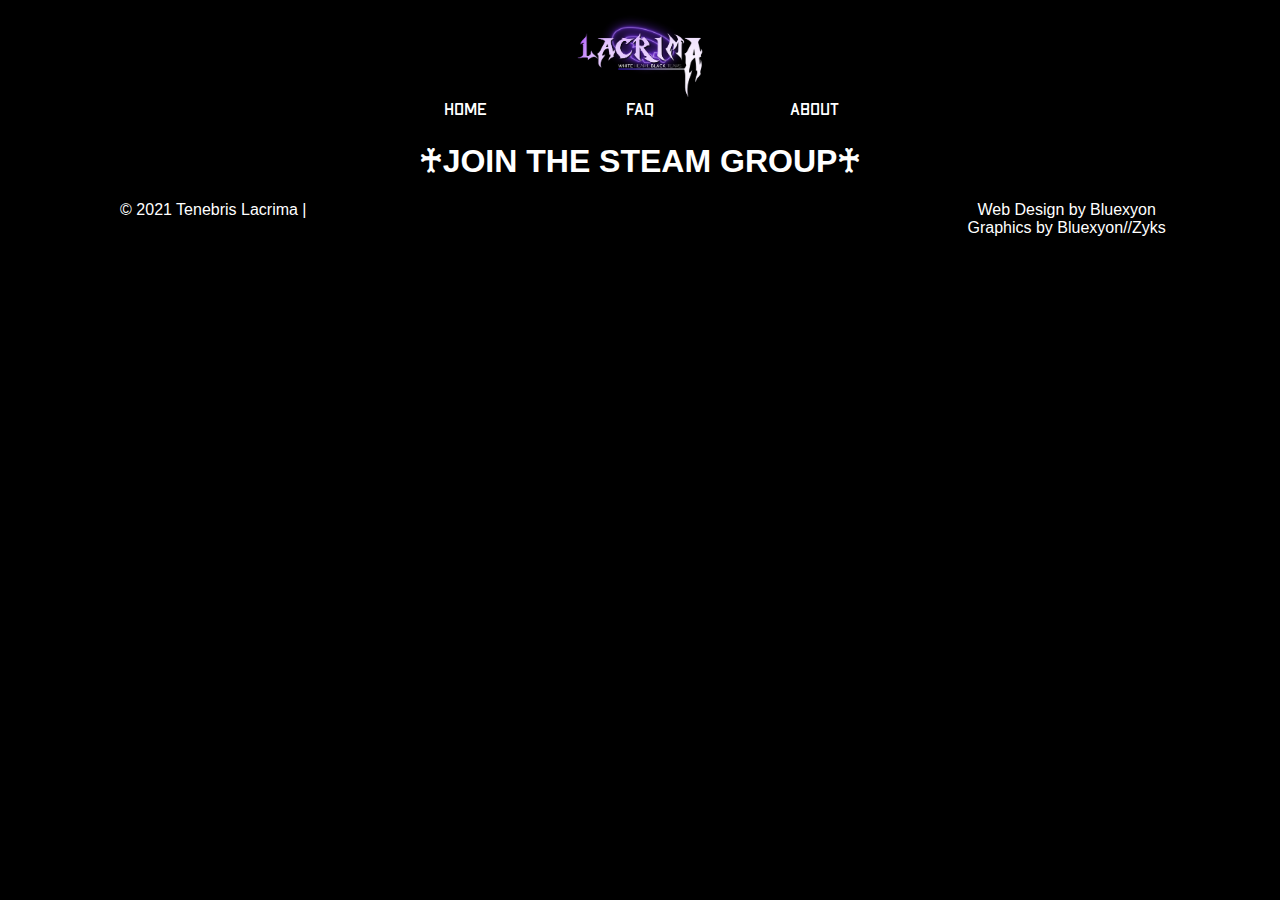
==== index.html @ 18a8a637 "Start" ====
<html lang="en">
<head>
    <meta charset="UTF-8">
    <meta http-equiv="X-UA-Compatible" content="IE=edge">
    <meta name="viewport" content="width=device-width, initial-scale=1.0">
    <title>TENEBRIS LACRIMA</title>
    <link rel="stylesheet" href="./css/main.css">
    <link rel="stylesheet" href="./css/index.css">
</head>
<body>
    <img id="LOGO" src="./img/index/logoname.png" alt="LOGO">
    <nav class="navigation">
        <div>
            <a href="index.html">HOME</a>
            <a href="">FAQ</a>
            <a href="about.html">ABOUT</a>
        </div>
    </nav>
</body>
<main>
    <img src="" alt="">
    <h1><a href="https://steamcommunity.com/groups/TenebrisLacrima">♰JOIN THE STEAM GROUP♰</a></h1>
</main>
<footer>
    <div>
        © 2021 Tenebris Lacrima |
    </div>
    <div id="madeby">
        Web Design by Bluexyon
        <br>
        Graphics by Bluexyon//Zyks
    </div>
</footer>
</html>
---- css/main.css ----
{
    border: solid 1px white;
}
@font-face
        {font-family: OHno; src: url("../fonts/ApexMk2-Regular.otf");}

html{
    background-color: black;
    font-family: Sans-Serif;
    color: white;
}
html a{
    color: white;
    text-decoration: none;
}
body{
    margin: 0;
}
#LOGO{
    display: block;
    margin-left: auto;
    margin-right: auto;   
    width: 10%;
}

.navigation{
    overflow: hidden;
    display: grid;
    grid-template-columns: auto auto auto;
}
.navigation div{
    grid-column: 2/3;
    display: grid;
    grid-template-columns: 1fr 1fr 1fr;
}
.navigation a{
    font-family: OHno, sans-serif;
    color: white;
    text-align: center;
    text-decoration: none;
    font-size: 17px;
}
.navigation a:hover{
    color:#8D5BFF;
}

footer{
    text-align: center;
    display: grid;
    grid-template-columns: 1fr 1fr 1fr;
}

#madeby{
    grid-column: 3/4;
    text-align: center;
}
---- css/index.css ----
h1{
    text-align: center;
}
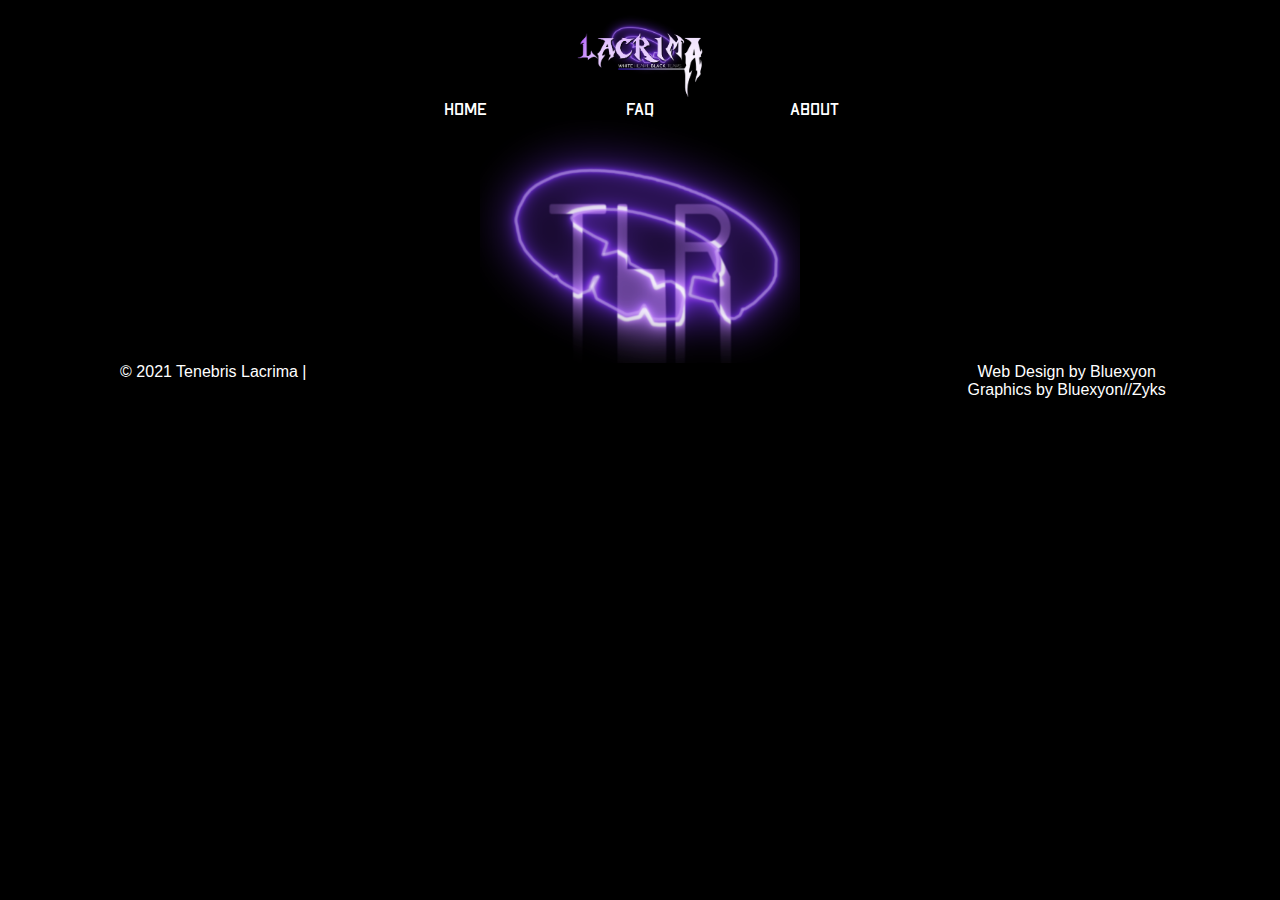
==== commit 0ee246f6: "I have no clue what I'm doing" ====
--- a/index.html
+++ b/index.html
@@ -6,9 +6,10 @@
     <title>TENEBRIS LACRIMA</title>
     <link rel="stylesheet" href="./css/main.css">
     <link rel="stylesheet" href="./css/index.css">
+    <link rel="shortcut icon" type="image/jpg" href="./img/logo.png"/>
 </head>
 <body>
-    <img id="LOGO" src="./img/index/logoname.png" alt="LOGO">
+    <img id="LOGO" src="./img/logoname.png" alt="LOGO">
     <nav class="navigation">
         <div>
             <a href="index.html">HOME</a>
@@ -18,8 +19,12 @@
     </nav>
 </body>
 <main>
-    <img src="" alt="">
-    <h1><a href="https://steamcommunity.com/groups/TenebrisLacrima">♰JOIN THE STEAM GROUP♰</a></h1>
+    <div class="Steam">
+        <img src=".\img\index\tlr_4k.png" alt="">
+        <div class="overlay">
+            <h1 class="text"><a href="https://steamcommunity.com/groups/TenebrisLacrima">♰JOIN THE STEAM GROUP♰</a></h1>
+        </div>
+    </div>  
 </main>
 <footer>
     <div>
--- a/css/index.css
+++ b/css/index.css
@@ -1,3 +1,43 @@
 h1{
     text-align: center;
-}+}
+
+.Steam img{
+    display: block;
+    margin-left: auto;
+    margin-right: auto;
+    width: 25%;
+}
+.Steam {
+    position: relative;
+  }
+.overlay {
+    margin-left: auto;
+    margin-right: auto;
+    position: absolute;
+    top: 0;
+    bottom: 0;
+    left: 0;
+    right: 0;
+    height: 100%;
+    width: 25%;
+    opacity: 0;
+    transition: .5s ease;
+    background-color: black;
+  }
+
+  .Steam:hover .overlay {
+    opacity: 0.5;
+  }
+
+  .text {
+    color: white;
+    font-size: 17px;
+    position: absolute;
+    top: 50%;
+    left: 50%;
+    -webkit-transform: translate(-50%, -50%);
+    -ms-transform: translate(-50%, -50%);
+    transform: translate(-50%, -50%);
+    text-align: center;
+  }
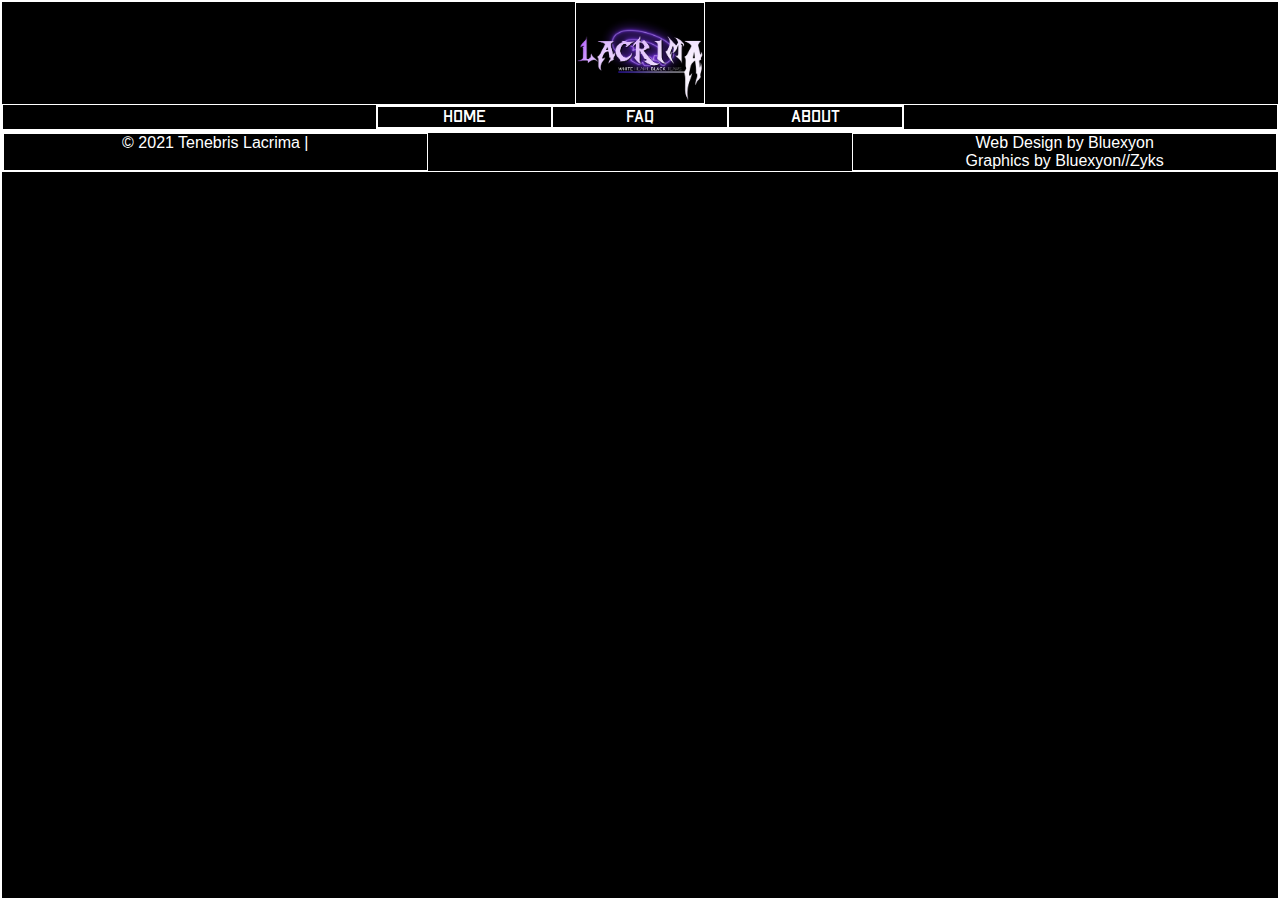
==== commit 9acf0a31: "404 SUS" ====
--- a/index.html
+++ b/index.html
@@ -19,12 +19,7 @@
     </nav>
 </body>
 <main>
-    <div class="Steam">
-        <img src=".\img\index\tlr_4k.png" alt="">
-        <div class="overlay">
-            <h1 class="text"><a href="https://steamcommunity.com/groups/TenebrisLacrima">♰JOIN THE STEAM GROUP♰</a></h1>
-        </div>
-    </div>  
+    
 </main>
 <footer>
     <div>
--- a/css/main.css
+++ b/css/main.css
@@ -1,4 +1,4 @@
-{
+*{
     border: solid 1px white;
 }
 @font-face
--- a/css/index.css
+++ b/css/index.css
@@ -1,43 +1,3 @@
 h1{
     text-align: center;
-}
-
-.Steam img{
-    display: block;
-    margin-left: auto;
-    margin-right: auto;
-    width: 25%;
-}
-.Steam {
-    position: relative;
-  }
-.overlay {
-    margin-left: auto;
-    margin-right: auto;
-    position: absolute;
-    top: 0;
-    bottom: 0;
-    left: 0;
-    right: 0;
-    height: 100%;
-    width: 25%;
-    opacity: 0;
-    transition: .5s ease;
-    background-color: black;
-  }
-
-  .Steam:hover .overlay {
-    opacity: 0.5;
-  }
-
-  .text {
-    color: white;
-    font-size: 17px;
-    position: absolute;
-    top: 50%;
-    left: 50%;
-    -webkit-transform: translate(-50%, -50%);
-    -ms-transform: translate(-50%, -50%);
-    transform: translate(-50%, -50%);
-    text-align: center;
-  }
+}